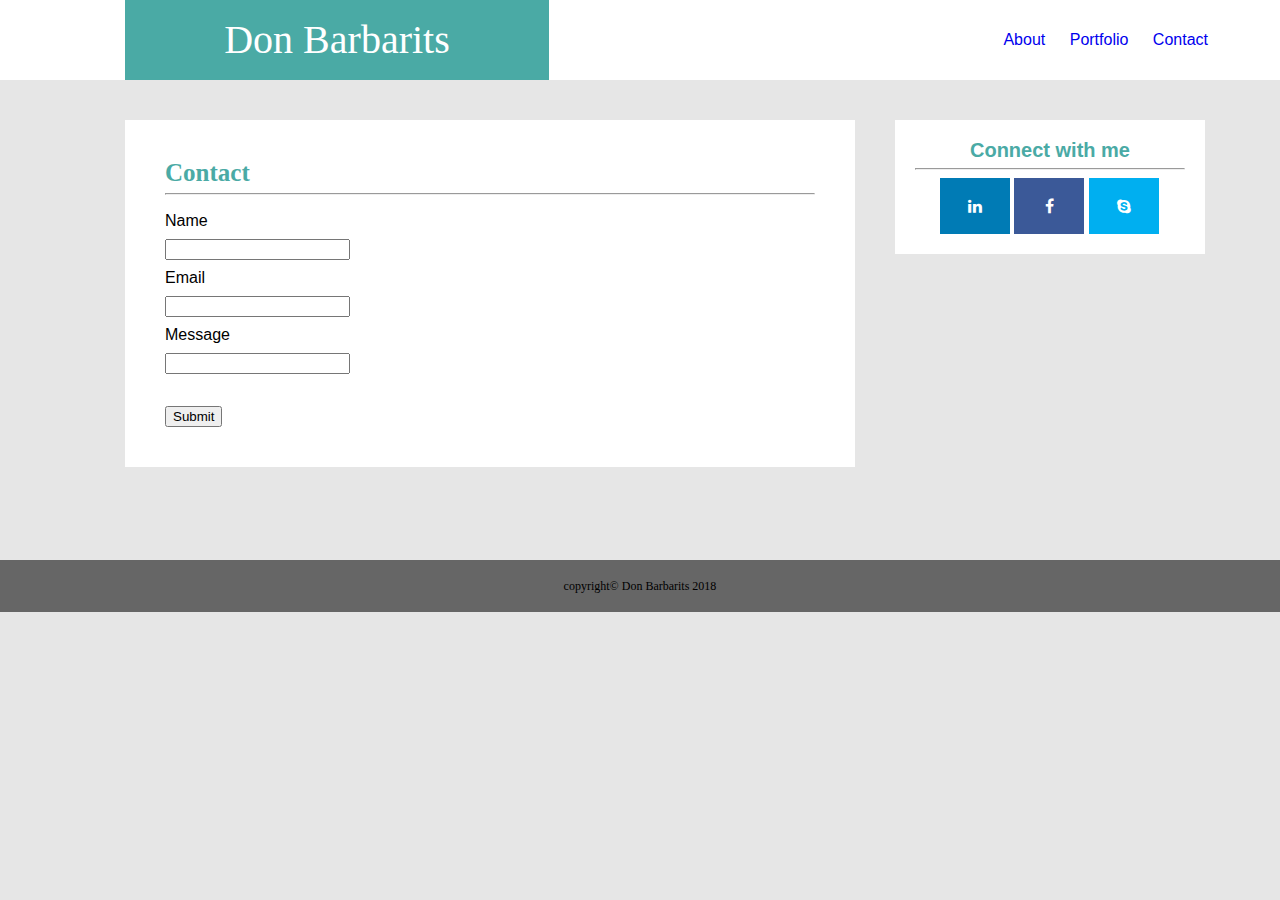
==== contact.html @ 7125cd08 "removed font-awesome in lieu of cdn" ====
<!DOCTYPE html>
<html lang="en-us">
<head>
	<title>Don's Basic Profile</title>

	<link rel="stylesheet" type="text/css" href="assets/css/reset.css">	
	<link rel="stylesheet" type="text/css" href="assets/css/style.css">
	<link rel="stylesheet" href="https://cdnjs.cloudflare.com/ajax/libs/font-awesome/4.7.0/css/font-awesome.min.css">
</head>

<body>
	<header>
		<mark>
			<h1>Don Barbarits</h1>
		</mark>

		<section id = "top">
			<a class="next" href="index.html">About</a>
			<!-- links for about  -->
			<a class="next" href="portfolio.html">Portfolio</a>
			<!-- link for portfolio -->
			<a class="next" href="contact.html">Contact</a>		
			<!-- link for contact -->
		</section>

	</header>
	
	<section id = "mid">

		<main>
			<h2> Contact</h2>
			<hr>
			<h5>Name</h5>
			<input type="text" name="name"><br>
			<h5>Email</h5>
  			<input type="text" name="email"><br>
			<h5>Message</h5>
  			<input type="text" name="message"><br><br><br>
			<input type="submit" value="Submit">
		</main>

		<aside>
 
<!-- Use fontawesome.io.icons
	https://www.iconfinder.com/icons/28298/48x48_linkedin_icon
 -->		

			<h3>Connect with me</h3>
			<hr>
			<!-- <a href="#">kitty.html</a> -->
			<a href="http://www.linkedin.com/in/donbarbarits/" rel="publisher" class="fa fa-linkedin" target="_blank"></a>
			<!-- links for about  -->
			<a href="https://www.facebook.com/donald.barbarits/" rel="publisher" class="fa fa-facebook" target="_blank"></a>
			<!-- link for portfolio -->
			<a href="skype:Donald Barbarits?userinfo" rel="publisher" class="fa fa-skype" target="_blank"></a>		

		</aside>

	</section>

	<!-- <hr> -->
	<footer>
		<h6>copyright&copy Don Barbarits 2018</h6>
	</footer>

</body>
</html>
---- assets/css/style.css ----
body{
	background-color: #e6e6e6;
}

header{
	background-color: #ffffff;
	height: 80px;
	border-bottom: 2px;
	border-color: #cccccc;
/*	border not seen??
*/}
/*mark{
	width: 30px;
	background-color: #4aaaa5;
}*/
body{
	/*background-color: #e6e6e6;*/
}
h1, h2{
	font-family: 'Georgia', Times, Times New Roman, serif;
}
section{
	font-family: 'Arial', 'Helvetica Neue', Helvetica, san-serif;
}

h1{
	margin-left: 125px;
	padding: 20px;
	width: 30%;
	font-size: 40px;
	color: white;
	background-color: #4aaaa5;
	text-align: center;
	float: left;
}
section#top{
	margin-right: 30px;
	padding: 32px;
	float: right;
	align-self: center;
}
.next{
	padding: 10px;
}

section#mid{
	clear: both;
	margin: 40px;
	margin-left: 125px;
	height: 400px;
}
main{
	width: 650px;
	background-color: #ffffff;
	padding: 40px;
	float: left;
}
aside{
	width: 270px;
	background-color: #ffffff;
	padding: 20px;
	float: left;
	margin-left: 40px;
}

h2, h3 { 
	color: #4aaaa5;
}
h2{
	font-size: 25px;
	font-weight: bold;
}
h3{
	font-size: 20px;
	font-weight: bold;
	text-align: center;
}
h5{
	padding-top:10px;
	padding-bottom: 10px;
}
input{
	/*margin: 20px;*/
}
img{
	margin: 20px;
	float: left;
}
.sippy{
	width: 200px;
	border: 5px;
	border-color: black;
}
p{
	/*float: left;*/
	margin: 20px 0px 0px 15px;
	padding: 20px;

}
a {
    text-decoration: none;
}
h5{
	clear: both;
}
h6{
	font-size: 12px;
	text-align: center;
}
.fa {
    padding: 20px;
    font-size: 20px;
    width: 30px;
    text-align: center;
    text-decoration: none;
}
/* Facebook */
.fa-facebook {
    background: #3B5998;
    color: white;
}
.fa-linkedin {
	margin-left: 25px;
  background: #007bb5;
  color: white;
}
.fa-skype {
  background: #00aff0;
  color: white;
}
footer{
	clear: both;
	background-color: #666666;
	padding: 20px;
}
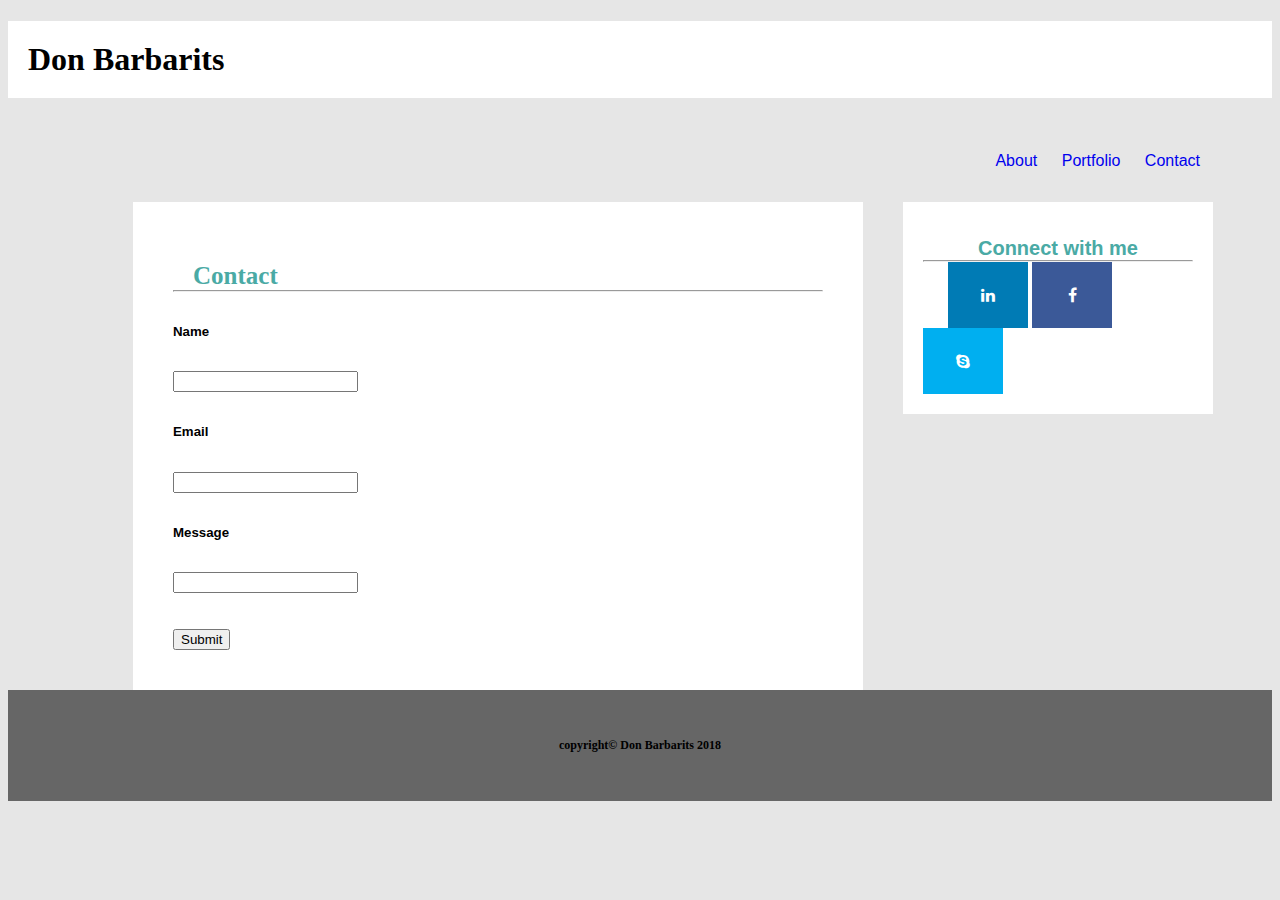
==== commit 1aab7340: "added bootstrap grid and navbar" ====
--- a/contact.html
+++ b/contact.html
@@ -3,9 +3,10 @@
 <head>
 	<title>Don's Basic Profile</title>
 
-	<link rel="stylesheet" type="text/css" href="assets/css/reset.css">	
+	<link rel="stylesheet" href="https://maxcdn.bootstrapcdn.com/bootstrap/4.0.0-beta.2/css/bootstrap.min.css" integrity="sha384-PsH8R72JQ3SOdhVi3uxftmaW6Vc51MKb0q5P2rRUpPvrszuE4W1povHYgTpBfshb" crossorigin="anonymous">	
 	<link rel="stylesheet" type="text/css" href="assets/css/style.css">
 	<link rel="stylesheet" href="https://cdnjs.cloudflare.com/ajax/libs/font-awesome/4.7.0/css/font-awesome.min.css">
+
 </head>
 
 <body>
--- a/assets/css/style.css
+++ b/assets/css/style.css
@@ -5,15 +5,40 @@
 
 header{
 	background-color: #ffffff;
-	height: 80px;
-	border-bottom: 2px;
-	border-color: #cccccc;
+	/*height: 80px;*/
+	/*border-bottom: 2px;*/
+	/*border-color: #cccccc;*/
 /*	border not seen??
 */}
-/*mark{
-	width: 30px;
+.navbar-brand{
+	font-size: 40px;
+	color: white;
 	background-color: #4aaaa5;
-}*/
+}
+.navbar{
+	padding: 0px;
+}
+.container{
+
+}
+.main{
+	width: 650px;
+	background-color: #ffffff;
+	margin-top: 40px;
+	margin-right: 40px;
+	margin-bottom: 40px;
+	/*padding: 40px;*/
+	/*float: left;*/
+}
+.side{
+	background-color: #ffffff;
+	width: 270px;
+/*	padding: 20px;*/
+	margin-top: 40px;
+	margin-left: 40px;
+}
+
+
 body{
 	/*background-color: #e6e6e6;*/
 }
@@ -25,14 +50,14 @@
 }
 
 h1{
-	margin-left: 125px;
+	/*margin-left: 125px;*/
 	padding: 20px;
-	width: 30%;
-	font-size: 40px;
-	color: white;
+	/*width: 30%;*/
+	/*font-size: 40px;*/
+/*	color: white;
 	background-color: #4aaaa5;
 	text-align: center;
-	float: left;
+	float: left;*/
 }
 section#top{
 	margin-right: 30px;
@@ -66,15 +91,22 @@
 
 h2, h3 { 
 	color: #4aaaa5;
+	margin: 0px;
 }
 h2{
 	font-size: 25px;
 	font-weight: bold;
+	margin-top: 20px;
+	margin-left: 20px;
 }
 h3{
 	font-size: 20px;
 	font-weight: bold;
 	text-align: center;
+	margin-top: 15px;
+}
+hr{
+	margin: 0px;
 }
 h5{
 	padding-top:10px;
@@ -84,7 +116,7 @@
 	/*margin: 20px;*/
 }
 img{
-	margin: 20px;
+	margin: 20px 0px 20px 10px;
 	float: left;
 }
 .sippy{
@@ -94,7 +126,7 @@
 }
 p{
 	/*float: left;*/
-	margin: 20px 0px 0px 15px;
+	margin: 0px 0px 0px 15px;
 	padding: 20px;
 
 }
@@ -109,7 +141,7 @@
 	text-align: center;
 }
 .fa {
-    padding: 20px;
+    padding: 25px;
     font-size: 20px;
     width: 30px;
     text-align: center;
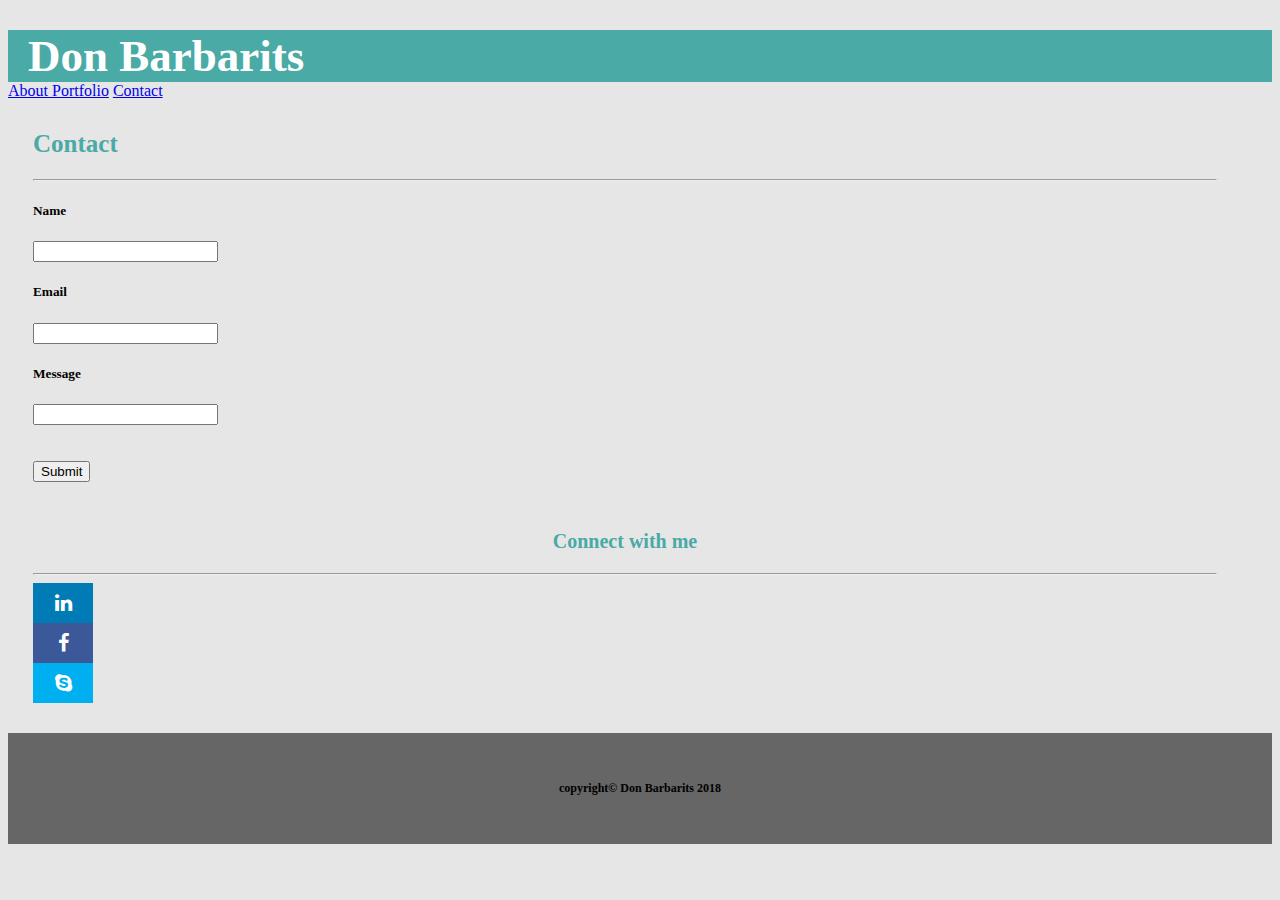
==== commit 16d0532d: "changes for submit" ====
--- a/contact.html
+++ b/contact.html
@@ -1,68 +1,77 @@
 <!DOCTYPE html>
-<html lang="en-us">
+<html>
 <head>
 	<title>Don's Basic Profile</title>
 
-	<link rel="stylesheet" href="https://maxcdn.bootstrapcdn.com/bootstrap/4.0.0-beta.2/css/bootstrap.min.css" integrity="sha384-PsH8R72JQ3SOdhVi3uxftmaW6Vc51MKb0q5P2rRUpPvrszuE4W1povHYgTpBfshb" crossorigin="anonymous">	
+	<link rel="stylesheet" href="https://maxcdn.bootstrapcdn.com/bootstrap/4.0.0-beta.2/css/bootstrap.min.css" integrity="sha384-PsH8R72JQ3SOdhVi3uxftmaW6Vc51MKb0q5P2rRUpPvrszuE4W1povHYgTpBfshb" crossorigin="anonymous">
+	<link rel="stylesheet" href="https://cdnjs.cloudflare.com/ajax/libs/font-awesome/4.7.0/css/font-awesome.min.css">
 	<link rel="stylesheet" type="text/css" href="assets/css/style.css">
-	<link rel="stylesheet" href="https://cdnjs.cloudflare.com/ajax/libs/font-awesome/4.7.0/css/font-awesome.min.css">
+	<meta charset="utf-8">
+    <meta name="viewport" content="width=device-width, initial-scale=1, shrink-to-fit=no">
 
 </head>
+<body>
+<header class = "border border-dark border-top-0 border-right-0 border-left-0">
+	<nav class="navbar text-white navbar-expand-md bg-light justify-content-between">
+		<div class = "container">
+	  		<h1 class="navbar-brand">Don Barbarits</h1>
+			<nav class="nav">
 
-<body>
-	<header>
-		<mark>
-			<h1>Don Barbarits</h1>
-		</mark>
+		       	<a class="nav-link active" href="index.html">About </a>
 
-		<section id = "top">
-			<a class="next" href="index.html">About</a>
-			<!-- links for about  -->
-			<a class="next" href="portfolio.html">Portfolio</a>
-			<!-- link for portfolio -->
-			<a class="next" href="contact.html">Contact</a>		
-			<!-- link for contact -->
-		</section>
+		      	<a class="nav-link active" href="portfolio.html">Portfolio</a>
 
-	</header>
-	
-	<section id = "mid">
+		   		<a class="nav-link active" href="contact.html">Contact</a>
 
-		<main>
-			<h2> Contact</h2>
-			<hr>
-			<h5>Name</h5>
-			<input type="text" name="name"><br>
-			<h5>Email</h5>
-  			<input type="text" name="email"><br>
-			<h5>Message</h5>
-  			<input type="text" name="message"><br><br><br>
-			<input type="submit" value="Submit">
-		</main>
+			</nav>
+		</div>
+</header>
 
-		<aside>
- 
-<!-- Use fontawesome.io.icons
-	https://www.iconfinder.com/icons/28298/48x48_linkedin_icon
- -->		
+	<div class = "container">
+		<div class="row">
+			<div class="col-xs-12 col-sm-12 col-md-8">
+				<!-- <p>row 1, col 1, row 1</p> -->
+				<div class="container bg-white">
+					<h2 class="pt-2"> Contact</h2>
+					<hr>
+					<h5>Name</h5>
+					<input type="text" name="name"><br>
+					<h5>Email</h5>
+  					<input type="text" name="email"><br>
+					<h5>Message</h5>
+  					<input type="text" name="message"><br><br><br>
+					<input type="submit" value="Submit"><br><br>
+				</div>
+			</div>
+			<div class="col-xs-12 col-sm-12 col-md-4">
+				<div class="container bg-white">
+				<!-- <p>row 1, col 2, row 1</p> -->
+					<h3 class="pt-2">Connect with me</h3>
+					<hr class="mt-0">
+					<div class="d-flex justify-content-center pb-3">
+						<div class = "p-2">
+							<a href="http://www.linkedin.com/in/donbarbarits/" rel="publisher" target="_blank"><i class="fa fa-linkedin"></i></a>
+						</div>	
+						<div class = "p-2">
+							<a href="https://www.facebook.com/donald.barbarits/" rel="publisher" target="_blank"><i class="fa fa-facebook"></i></a>
+						</div>
+						<div class = "p-2">
+							<a href="skype:Donald Barbarits?userinfo" rel="publisher" target="_blank"><i class="fa fa-skype"></i></a>
+						</div>
+	<!-- 					<nav class="nav no-gutters">
+						  <a class="nav-link" href="https://www.linkedin.com/in/donbarbarits/" rel="publisher" target="_blank"><i class="fa fa-linkedin fa-3x"></i></a>
+ 						  <a class="nav-link" href="https://www.facebook.com/donald.barbarits/" rel="publisher" target="_blank"><i class="fa fa-facebook"></i></a>
+ 						  <a class="nav-link" href="skype:Donald Barbarits?userinfo" rel="publisher" target="_blank"><i class="fa fa-skype"></i></a>
+						</nav> -->
+					</div>
+				</div>		
+			</div>
+		</div>
+	</div>
 
-			<h3>Connect with me</h3>
-			<hr>
-			<!-- <a href="#">kitty.html</a> -->
-			<a href="http://www.linkedin.com/in/donbarbarits/" rel="publisher" class="fa fa-linkedin" target="_blank"></a>
-			<!-- links for about  -->
-			<a href="https://www.facebook.com/donald.barbarits/" rel="publisher" class="fa fa-facebook" target="_blank"></a>
-			<!-- link for portfolio -->
-			<a href="skype:Donald Barbarits?userinfo" rel="publisher" class="fa fa-skype" target="_blank"></a>		
-
-		</aside>
-
-	</section>
-
-	<!-- <hr> -->
-	<footer>
-		<h6>copyright&copy Don Barbarits 2018</h6>
-	</footer>
+<footer>
+	<h6>copyright&copy Don Barbarits 2018</h6>
+</footer>
 
 </body>
 </html>--- a/assets/css/style.css
+++ b/assets/css/style.css
@@ -1,165 +1,75 @@
-
 body{
 	background-color: #e6e6e6;
 }
-
-header{
-	background-color: #ffffff;
-	/*height: 80px;*/
-	/*border-bottom: 2px;*/
-	/*border-color: #cccccc;*/
-/*	border not seen??
-*/}
 .navbar-brand{
-	font-size: 40px;
-	color: white;
+	font-size: 45px;
+	color: #ffffff;
 	background-color: #4aaaa5;
+	padding: 0px 20px 0px 20px;
+	margin-bottom: 0px;
 }
 .navbar{
 	padding: 0px;
+	border-bottom: 2px;
+	border-color: #cccccc
 }
-.container{
-
+div.container.bg-white{
+	margin: 30px 30px 30px 0px;
+	padding: 0px 25px 0px 25px;
 }
-.main{
-	width: 650px;
-	background-color: #ffffff;
-	margin-top: 40px;
-	margin-right: 40px;
-	margin-bottom: 40px;
-	/*padding: 40px;*/
-	/*float: left;*/
-}
-.side{
-	background-color: #ffffff;
-	width: 270px;
-/*	padding: 20px;*/
-	margin-top: 40px;
-	margin-left: 40px;
-}
-
-
-body{
-	/*background-color: #e6e6e6;*/
+a.navi-link{
+	color: #4aaaa5;
 }
 h1, h2{
 	font-family: 'Georgia', Times, Times New Roman, serif;
-}
-section{
-	font-family: 'Arial', 'Helvetica Neue', Helvetica, san-serif;
-}
-
-h1{
-	/*margin-left: 125px;*/
-	padding: 20px;
-	/*width: 30%;*/
-	/*font-size: 40px;*/
-/*	color: white;
-	background-color: #4aaaa5;
-	text-align: center;
-	float: left;*/
-}
-section#top{
-	margin-right: 30px;
-	padding: 32px;
-	float: right;
-	align-self: center;
-}
-.next{
-	padding: 10px;
-}
-
-section#mid{
-	clear: both;
-	margin: 40px;
-	margin-left: 125px;
-	height: 400px;
-}
-main{
-	width: 650px;
-	background-color: #ffffff;
-	padding: 40px;
-	float: left;
-}
-aside{
-	width: 270px;
-	background-color: #ffffff;
-	padding: 20px;
-	float: left;
-	margin-left: 40px;
+	color: white;
 }
 
 h2, h3 { 
 	color: #4aaaa5;
-	margin: 0px;
 }
 h2{
 	font-size: 25px;
 	font-weight: bold;
-	margin-top: 20px;
-	margin-left: 20px;
 }
 h3{
 	font-size: 20px;
 	font-weight: bold;
 	text-align: center;
-	margin-top: 15px;
 }
-hr{
-	margin: 0px;
-}
-h5{
-	padding-top:10px;
-	padding-bottom: 10px;
-}
-input{
-	/*margin: 20px;*/
-}
-img{
-	margin: 20px 0px 20px 10px;
-	float: left;
+h6{
+	font-size: 12px;
+	text-align: center;
 }
 .sippy{
 	width: 200px;
 	border: 5px;
 	border-color: black;
 }
-p{
-	/*float: left;*/
-	margin: 0px 0px 0px 15px;
-	padding: 20px;
-
-}
-a {
-    text-decoration: none;
-}
-h5{
-	clear: both;
-}
-h6{
-	font-size: 12px;
-	text-align: center;
-}
 .fa {
-    padding: 25px;
     font-size: 20px;
-    width: 30px;
+    width: 40px;
     text-align: center;
     text-decoration: none;
 }
 /* Facebook */
 .fa-facebook {
+	padding: 10px;
     background: #3B5998;
     color: white;
+    text-align: center;
 }
 .fa-linkedin {
-	margin-left: 25px;
-  background: #007bb5;
-  color: white;
+	padding: 10px;
+  	background: #007bb5;
+	color: white;
+ 	text-align: center;
 }
 .fa-skype {
-  background: #00aff0;
-  color: white;
+	padding: 10px;
+	background: #00aff0;
+ 	color: white;
+ 	text-align: center;
 }
 footer{
 	clear: both;
